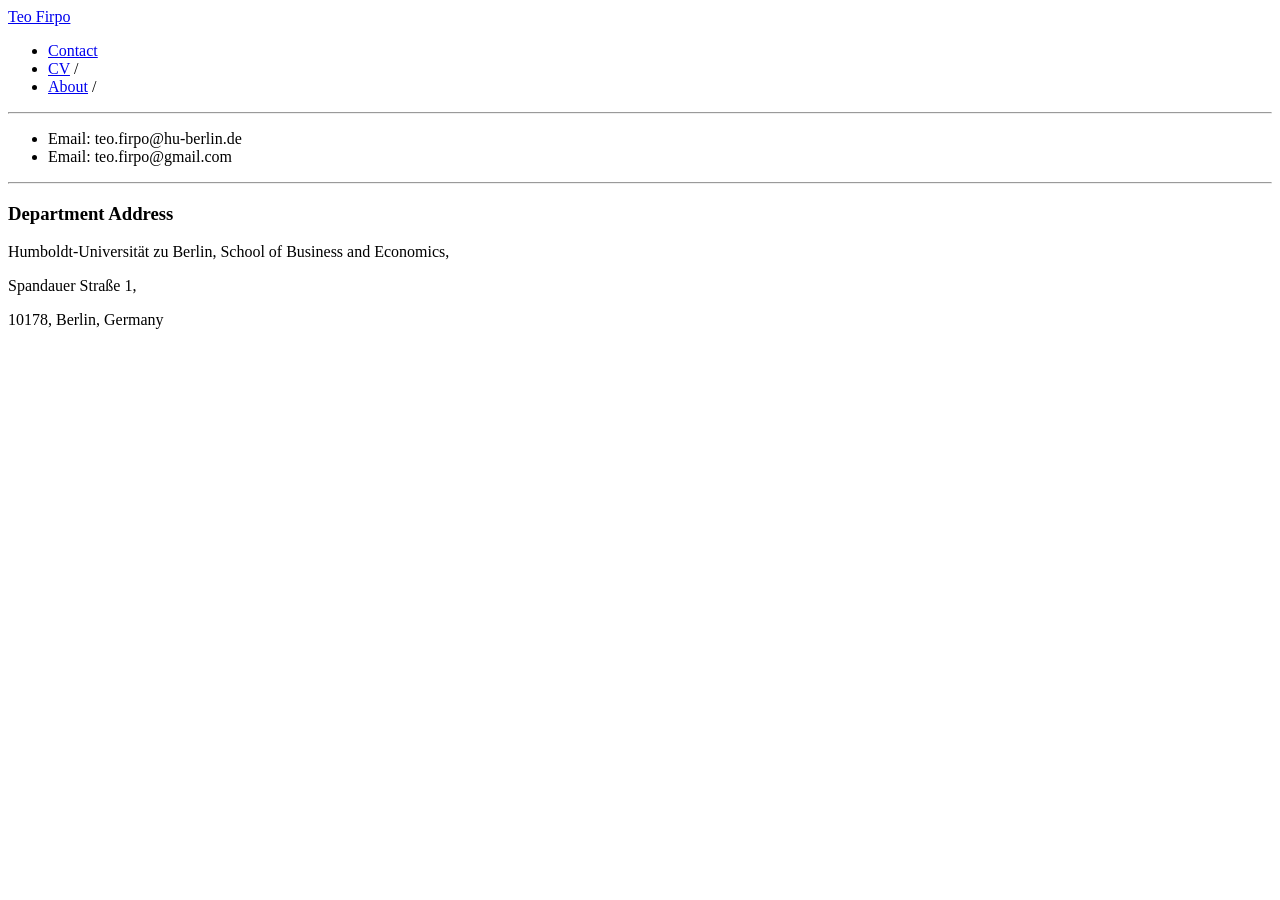
==== contact.html @ 321b8ddf "Create contact.html" ====
<!DOCTYPE html>
<html lang="en">
<head>
    <title>Teo Firpo</title>

    <meta charset="utf-8">
    <meta name="viewport" content="width=device-width, initial-scale=1">
    <meta name="keywords" content="blog, accent, , Teo Firpo, jekyll">
    <meta name="author" content="">
    
    
    
    <meta name="description" content="Site">
    <link href='https://fonts.googleapis.com/css?family=Inconsolata:400,700' rel='stylesheet' type='text/css'>
    <link rel="alternate" type="application/rss+xml" title="Teo Firpo RSS" href="/feed.xml" />
    <link rel="stylesheet" href="https://teofirpo.github.io/css/main.css">
    
    
    <!-- Facebook Open Graph -->
    <meta name="og:description" content="Site">
    <meta name="og:title" content="Teo Firpo">
    <meta name="og:url" content="https://teofirpo.github.io/contact.html">
    <meta name="og:type" content="article">
    
    
    <!-- Twitter -->
    <meta name="twitter:card" content="summary">
    <meta name="twitter:title" content="Teo Firpo">
    <meta name="twitter:description" content="Site">
    <meta name="twitter:url" content="https://teofirpo.github.io/contact.html">
    
        <meta name="twitter:image" content="">
    
    <!-- Begin Jekyll SEO tag v2.8.0 -->
<title>Teo Firpo | Site</title>
<meta name="generator" content="Jekyll v3.10.0" />
<meta property="og:title" content="Teo Firpo" />
<meta property="og:locale" content="en_US" />
<meta name="description" content="Site" />
<meta property="og:description" content="Site" />
<link rel="canonical" href="https://teofirpo.github.io/contact.html" />
<meta property="og:url" content="https://teofirpo.github.io/contact.html" />
<meta property="og:site_name" content="Teo Firpo" />
<meta property="og:type" content="website" />
<meta name="twitter:card" content="summary" />
<meta property="twitter:title" content="Teo Firpo" />
<script type="application/ld+json">
{"@context":"https://schema.org","@type":"WebPage","description":"Site","headline":"Teo Firpo","url":"https://teofirpo.github.io/contact.html"}</script>
<!-- End Jekyll SEO tag -->

</head>
<body>
    <div class="wrapper">
        <div class="navbar container">
            <a id="author-name" class="alignable pull-left" href="https://teofirpo.github.io">Teo Firpo</a>
            <ul class="alignable pull-right navbar-ul">
                
                    
                        <li class="alignable pull-right nav-list"><a href="contact">Contact</a>
                    
                    
                        </li>
                
                    
                        <li class="alignable pull-right nav-list"><a href="CV_FIRPO.pdf">CV</a>
                    
                    
                        /
                    
                        </li>
                
                    
                        <li class="alignable pull-right nav-list"><a href="https://teofirpo.github.io">About</a>
                    
                    
                        /
                    
                        </li>
                
            </ul>
        </div>
        <div style="clear:both"></div>
        <hr>
        
            <div class="container content contact">
                <ul>
  <li>Email: teo.firpo@hu-berlin.de</li>
  <li>Email: teo.firpo@gmail.com</li>
</ul>

<hr />

<h3 id="department-address">Department Address</h3>

<p>Humboldt-Universität zu Berlin, School of Business and Economics,</p>

<p>Spandauer Straße 1,</p>

<p>10178, Berlin, Germany</p>

            </div>
        
    </div>
    
        <script>
          (function(i,s,o,g,r,a,m){i['GoogleAnalyticsObject']=r;i[r]=i[r]||function(){
          (i[r].q=i[r].q||[]).push(arguments)},i[r].l=1*new Date();a=s.createElement(o),
          m=s.getElementsByTagName(o)[0];a.async=1;a.src=g;m.parentNode.insertBefore(a,m)
          })(window,document,'script','//www.google-analytics.com/analytics.js','ga');
          ga('create', 'UA-99337029-1', 'auto');
          ga('send', 'pageview');
        </script>
    
</body>
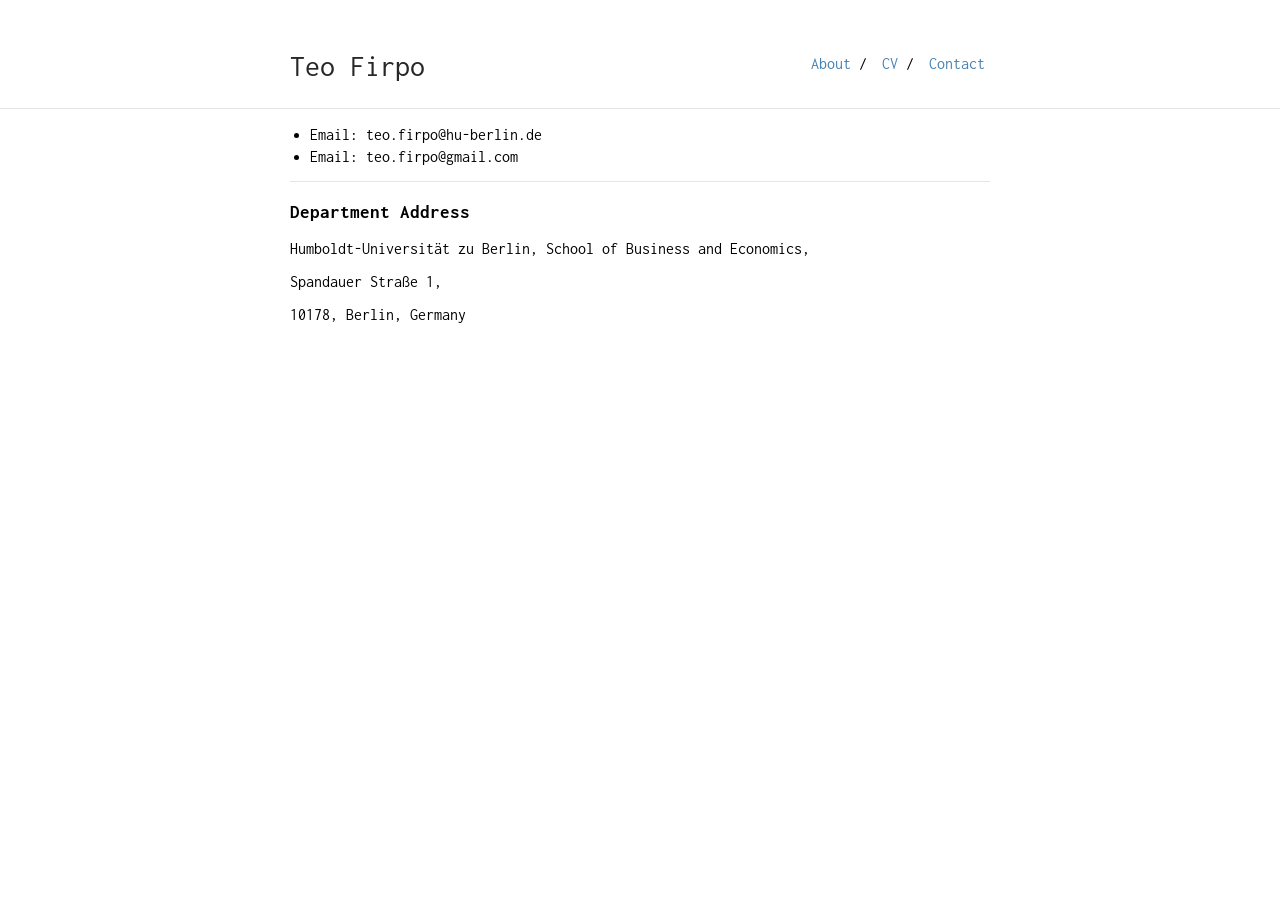
==== commit a340af4c: "Update contact.html" ====
--- a/contact.html
+++ b/contact.html
@@ -14,7 +14,7 @@
     <meta name="description" content="Site">
     <link href='https://fonts.googleapis.com/css?family=Inconsolata:400,700' rel='stylesheet' type='text/css'>
     <link rel="alternate" type="application/rss+xml" title="Teo Firpo RSS" href="/feed.xml" />
-    <link rel="stylesheet" href="https://teofirpo.github.io/css/main.css">
+    <link rel="stylesheet" href="https://teofirpo.github.io/main.css">
     
     
     <!-- Facebook Open Graph -->
